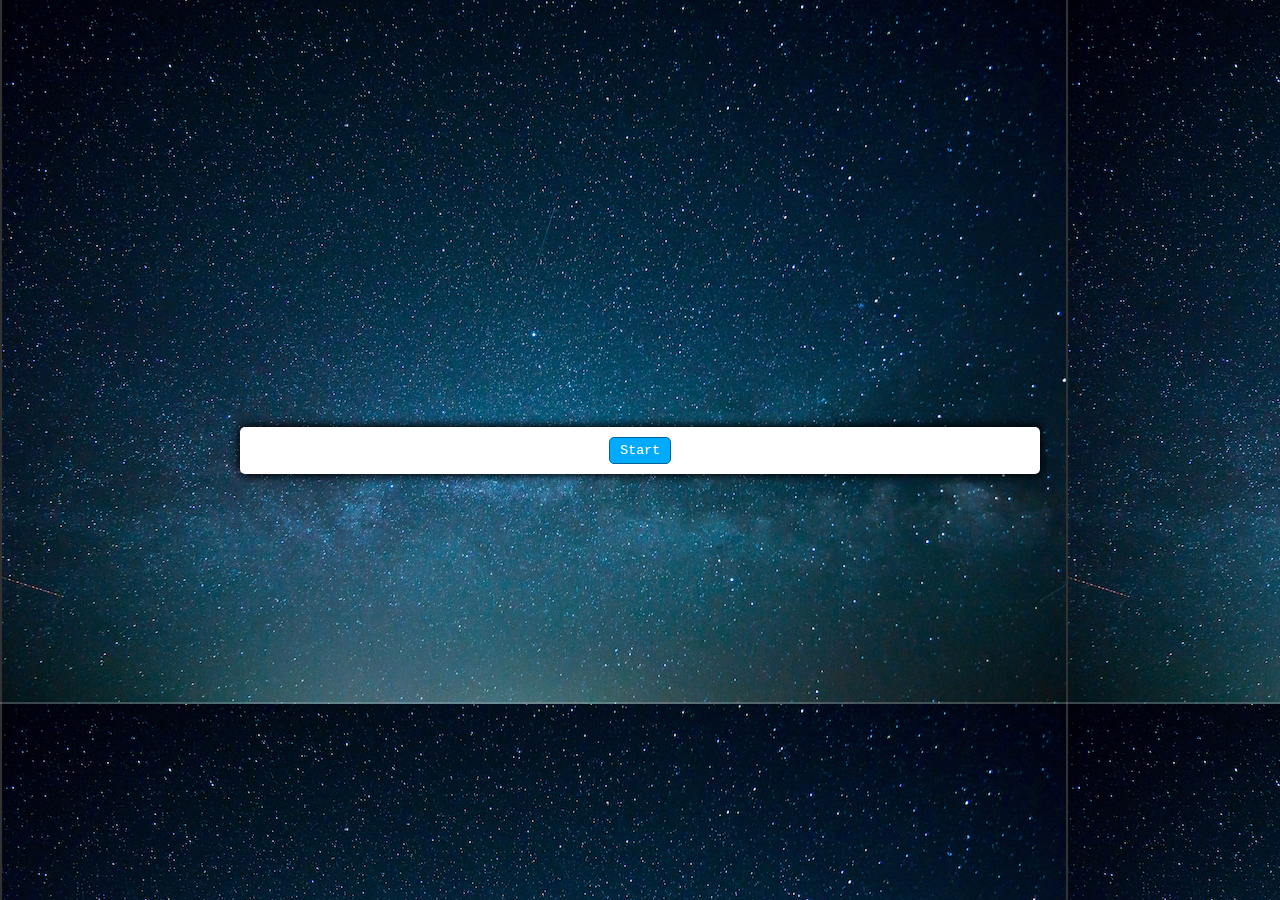
==== index.html @ 81aa1010 "combined into one HTML and JS fileinstead of two. Fixed positioning of quiz on page and background i" ====
<!DOCTYPE html>
<html lang="en">
<head>
    <meta charset="UTF-8">
    <meta name="viewport" content="width=device-width, initial-scale=1.0">
    <title>The Space Quiz</title>
    <link rel="stylesheet" type="text/css" href="style.css">
</head>
<body>
    <div class="container" id="quiz-container">
        <div id="question-container" class="hide">
            <h5 class="time"></h5>
            <h5 id="score">score loads here</h5>
            <div id="question">Question</div>
            <div id="answer-buttons" class="button-grid">
            <button class="btn">Answer 1</button>
            <button class="btn">Answer 2</button>
            <button class="btn">Answer 3</button>
            <button class="btn">Answer 4</button>
            </div>
        </div>
    <div class="controls">
        <button id="start-btn" class="start-btn btn">Start</button>
        <button id="next-btn" class="next-btn btn hide">Next</button>
    </div>
    </div>

<!-- This is the end page HTML -->

    <div class="hide container" id="end-container">
        <div class="content">
            <table>
            <tr>
                <th>Score</th>
                <th>Initials</th>
            </tr>
            </tr>
                <td id="final-score"></td>
                <td id="final-initials">initials this needs to update from local storage</td>
            </tr>
            </table>
            <input type="text" id="initalsInput" name="initials" placeholder="enter your initials"><br>
            <button id="restart-btn" class="restart-btn btn">Restart Game</button>
        </div>
    </div>

<!-- end of end page html -->

<script src="script.js"></script>
</body>
</html>
---- style.css ----
*, *::before, *::after {
    box-sizing: border-box;
    font-family: 'Courier New', Courier, monospace;
}

:root {
    --hue-neutral: 200;
    --hue-wrong: 0;
    --hue-correct: 145;
}

body {
    padding: 0;
    margin: 0;
    display: flex;
    height: 100vh;
    width: 100vw;
    justify-content: center;
    align-items: center;
    background-image: url("Assets/space.jpg");
}

.container {
    width: 800px;
    max-width: 80%;
    background-color: white;
    border-radius: 5px;
    padding: 10px;
    box-shadow: 0 0 10px 2px;
}

.button-grid {
    display: grid;
    grid-template-columns: repeat(2, auto);
    gap: 10px;
    margin: 20px 0;
}

.btn {
    --hue: var(--hue-neutral);
    border: 1px solid hsl(var(--hue), 100%, 30%);
    background-color: hsl(var(--hue), 100%, 50%);
    border-radius: 5px;
    padding: 5px 10px;
    color: white;
    outline: none;
}

.btn:hover {
    border-color: black;
}

.btn.correct {
    --hue: var(--hue-correct);
    color: black;
}

.btn.wrong {
    --hue: var(--hue-wrong);
}

.start-btn .next-btn .restart-btn {
    font-size: 1.5rem;
    font-weight: bold;
    padding: 10px 20px;
}

.controls {
    display: flex;
    justify-content: center;
    align-items: center;
}

#end-container {
    /* display: flex; */
    justify-content: center;
    align-items: center;
}

form {
    width: 100%;
    display: flex;
    flex-direction: column;
    align-items: center;
}

.content {
    display: flex;
    flex-direction: column;
    align-items: center;
    gap: 10px;
}

.hide {
    display: none;
}
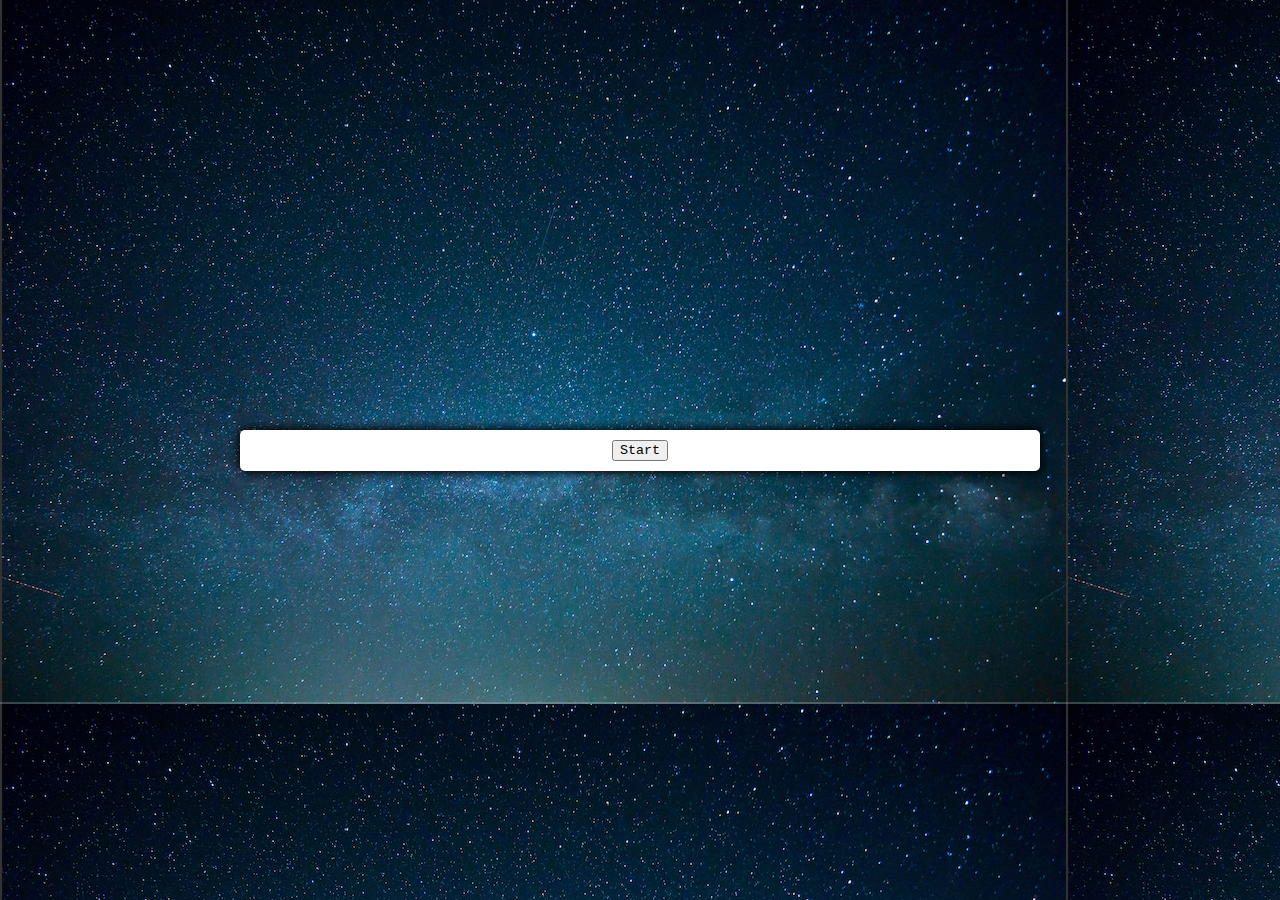
==== commit 64e180f5: "removed restart button" ====
--- a/index.html
+++ b/index.html
@@ -1,51 +1,57 @@
 <!DOCTYPE html>
 <html lang="en">
+
 <head>
     <meta charset="UTF-8">
     <meta name="viewport" content="width=device-width, initial-scale=1.0">
     <title>The Space Quiz</title>
     <link rel="stylesheet" type="text/css" href="style.css">
 </head>
+
 <body>
     <div class="container" id="quiz-container">
         <div id="question-container" class="hide">
-            <h5 class="time"></h5>
+            <div class="col-sm-3">
+                <div class="time"><span id="timer"></span></div>
+            </div>
             <h5 id="score">score loads here</h5>
             <div id="question">Question</div>
             <div id="answer-buttons" class="button-grid">
-            <button class="btn">Answer 1</button>
-            <button class="btn">Answer 2</button>
-            <button class="btn">Answer 3</button>
-            <button class="btn">Answer 4</button>
+                <button class="btn">Answer 1</button>
+                <button class="btn">Answer 2</button>
+                <button class="btn">Answer 3</button>
+                <button class="btn">Answer 4</button>
             </div>
         </div>
-    <div class="controls">
-        <button id="start-btn" class="start-btn btn">Start</button>
-        <button id="next-btn" class="next-btn btn hide">Next</button>
-    </div>
+        <div class="controls">
+            <button id="start-btn" class="start-btn btn-dark">Start</button>
+            <button id="next-btn" class="next-btn btn-dark hide">Next</button>
+        </div>
     </div>
 
-<!-- This is the end page HTML -->
+    <!-- This is the end page HTML -->
 
     <div class="hide container" id="end-container">
         <div class="content">
             <table>
-            <tr>
-                <th>Score</th>
-                <th>Initials</th>
-            </tr>
-            </tr>
+                <tr>
+                    <th>Score</th>
+                    <th class="initialsDisplay">Initials</th>
+                </tr>
+                </tr>
                 <td id="final-score"></td>
-                <td id="final-initials">initials this needs to update from local storage</td>
-            </tr>
+                <td id="final-initials"></td>
+                </tr>
             </table>
-            <input type="text" id="initalsInput" name="initials" placeholder="enter your initials"><br>
-            <button id="restart-btn" class="restart-btn btn">Restart Game</button>
+            <input type="text" id="initalsInput" name="initials" placeholder="enter your initials">
+            <button id="initials-btn" class="initialst-btn btn-dark">Enter</button>
+            <p><i>refresh page to restart</i></p>
         </div>
     </div>
 
-<!-- end of end page html -->
+    <!-- end of end page html -->
 
-<script src="script.js"></script>
+    <script src="script.js"></script>
 </body>
+
 </html>--- a/style.css
+++ b/style.css
@@ -93,4 +93,20 @@
 
 .hide {
     display: none;
-}+}
+
+.time {
+    font-size: 25px;
+}
+
+#time {
+    font-size: 40px;
+}
+
+.green-time {
+    color: #00ce00;
+}
+
+.red-time {
+    color: red;
+}
